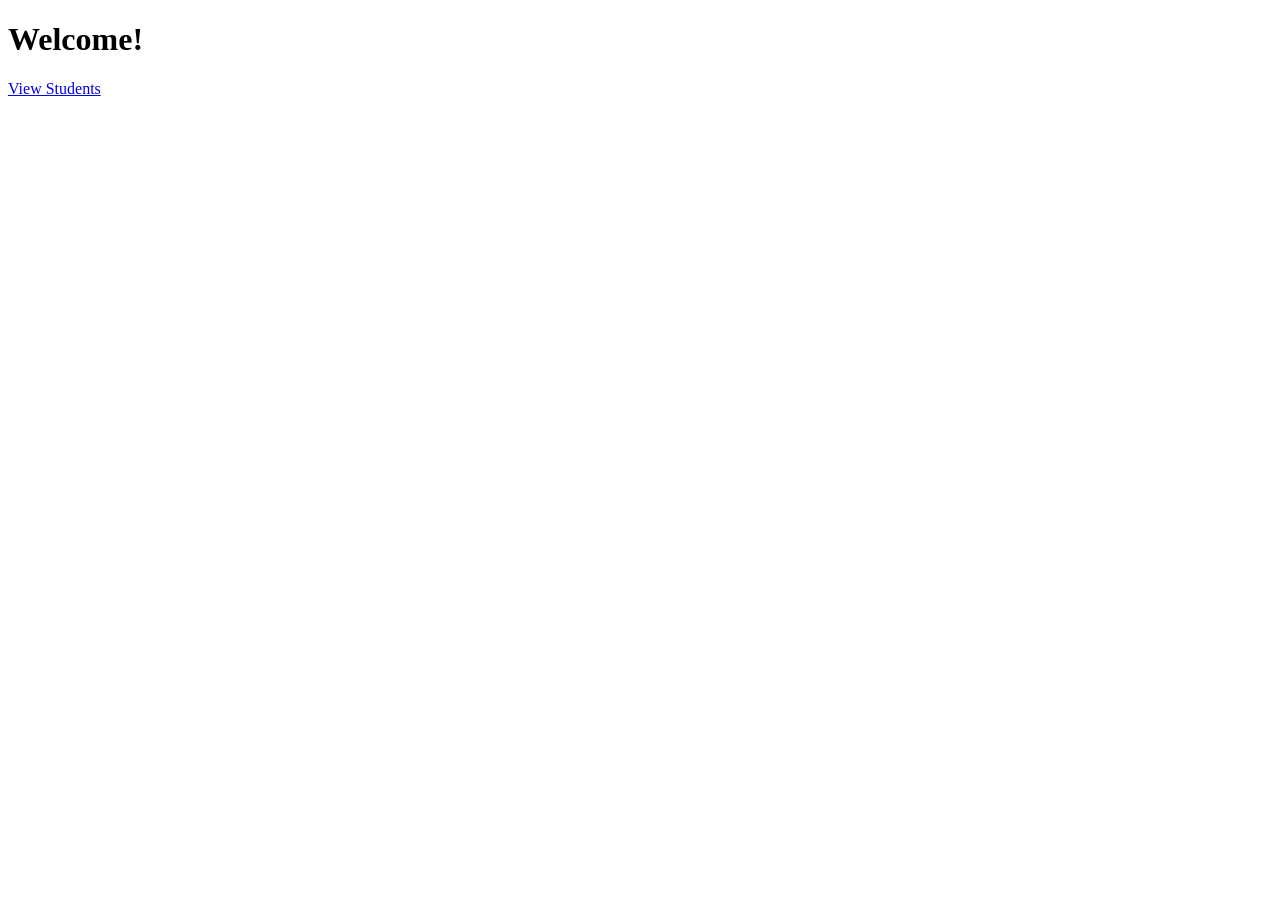
==== backend/src/main/resources/templates/index.html @ e1bc44dc "initial co-integration of springboot" ====
<!DOCTYPE html>

<html xmlns:th="http://www.thymeleaf.org">
    <head>
        <title>University Home</title>
    </head>
    <body>
        <h1 th:text="${message}">Welcome!</h1>
        <p><a href="/students">View Students</a></p>
    </body>
</html>
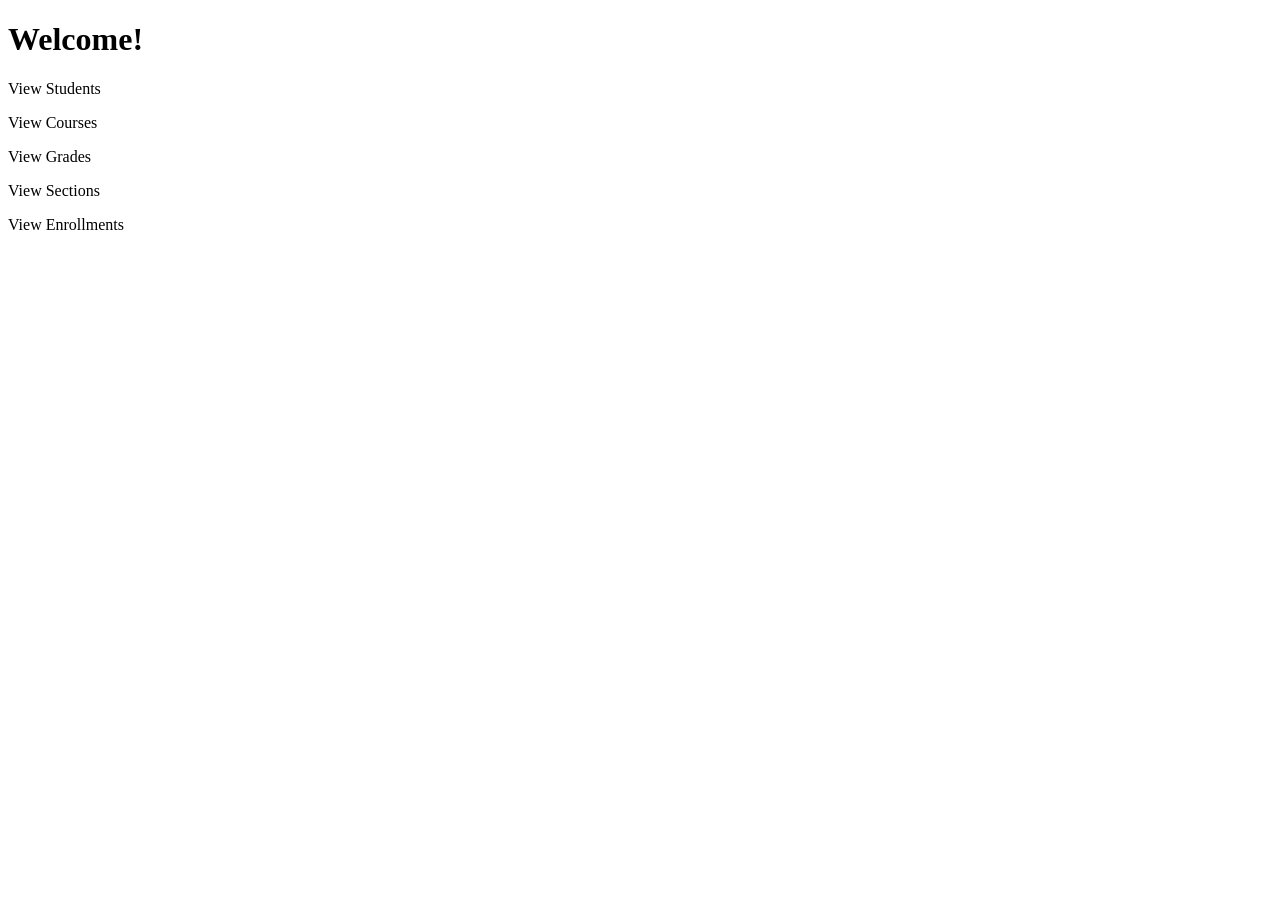
==== commit a8f07570: "added style.css, added all html files, added all controller files, added data populate functions" ====
--- a/backend/src/main/resources/templates/index.html
+++ b/backend/src/main/resources/templates/index.html
@@ -3,9 +3,15 @@
 <html xmlns:th="http://www.thymeleaf.org">
     <head>
         <title>University Home</title>
+        <link rel="stylesheet" type="text/css" th:href="@{/style.css}">
     </head>
     <body>
         <h1 th:text="${message}">Welcome!</h1>
-        <p><a href="/students">View Students</a></p>
+        <p th:text="${info}"></p>
+        <p><a th:href="@{/students}" class="btn">View Students</a></p>
+        <p><a th:href="@{/courses}" class="btn">View Courses</a></p>
+        <p><a th:href="@{/grades}" class="btn">View Grades</a></p>
+        <p><a th:href="@{/sections}" class="btn">View Sections</a></p>
+        <p><a th:href="@{/enrollments}" class="btn">View Enrollments</a></p>
     </body>
 </html>
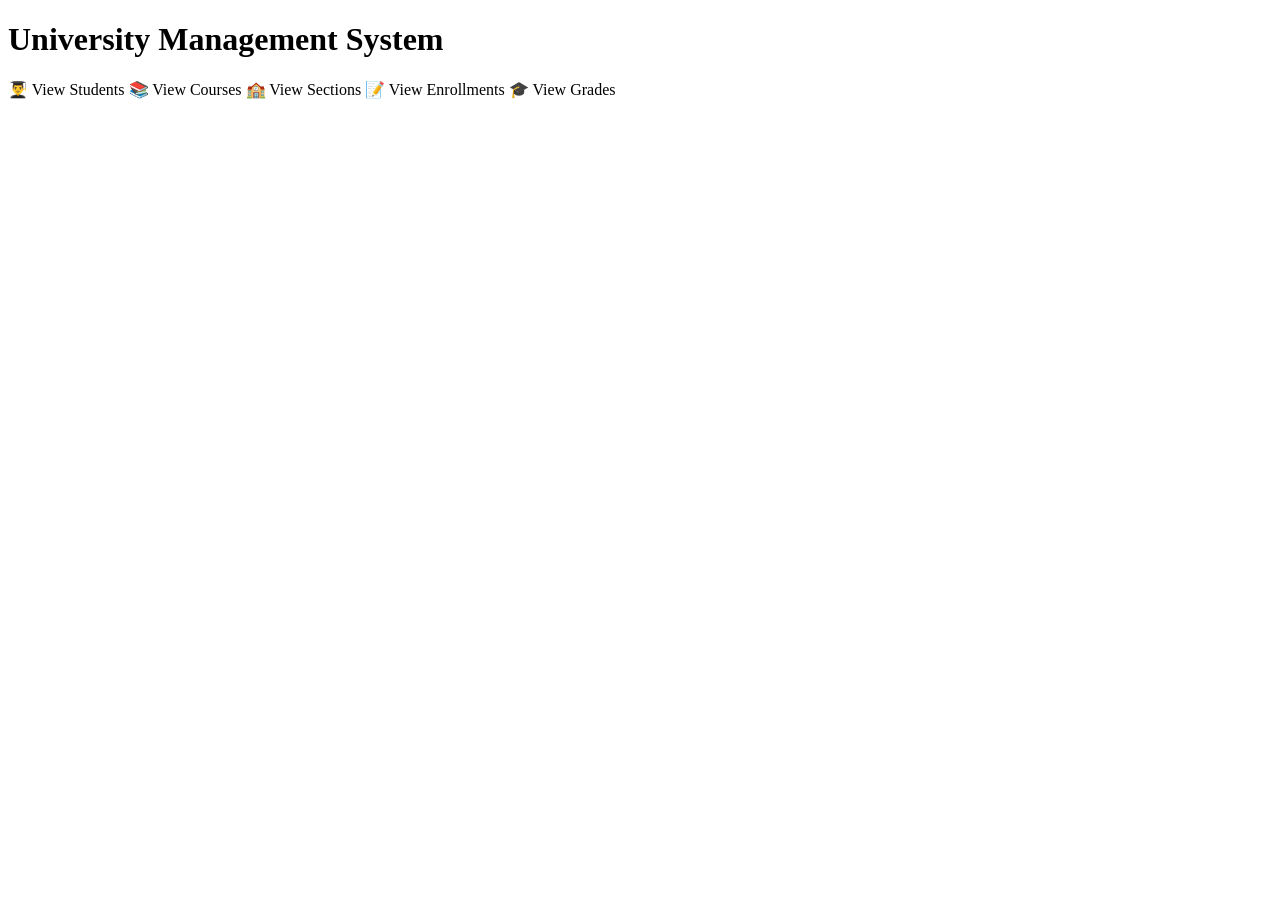
==== commit 112d55f8: "frontend" ====
--- a/backend/src/main/resources/templates/index.html
+++ b/backend/src/main/resources/templates/index.html
@@ -1,17 +1,20 @@
 <!DOCTYPE html>
-
 <html xmlns:th="http://www.thymeleaf.org">
-    <head>
-        <title>University Home</title>
-        <link rel="stylesheet" type="text/css" th:href="@{/style.css}">
-    </head>
-    <body>
-        <h1 th:text="${message}">Welcome!</h1>
-        <p th:text="${info}"></p>
-        <p><a th:href="@{/students}" class="btn">View Students</a></p>
-        <p><a th:href="@{/courses}" class="btn">View Courses</a></p>
-        <p><a th:href="@{/grades}" class="btn">View Grades</a></p>
-        <p><a th:href="@{/sections}" class="btn">View Sections</a></p>
-        <p><a th:href="@{/enrollments}" class="btn">View Enrollments</a></p>
-    </body>
+<head>
+    <title>University Database - Home</title>
+    <link rel="stylesheet" type="text/css" th:href="@{/style.css}">
+</head>
+<body>
+    <div class="container">
+        <h1>University Management System</h1>
+        
+        <div class="btn-container">
+            <a th:href="@{/students}" class="btn">👨‍🎓 View Students</a>
+            <a th:href="@{/courses}" class="btn">📚 View Courses</a>
+            <a th:href="@{/sections}" class="btn">🏫 View Sections</a>
+            <a th:href="@{/enrollments}" class="btn">📝 View Enrollments</a>
+            <a th:href="@{/grades}" class="btn">🎓 View Grades</a>
+        </div>
+    </div>
+</body>
 </html>
